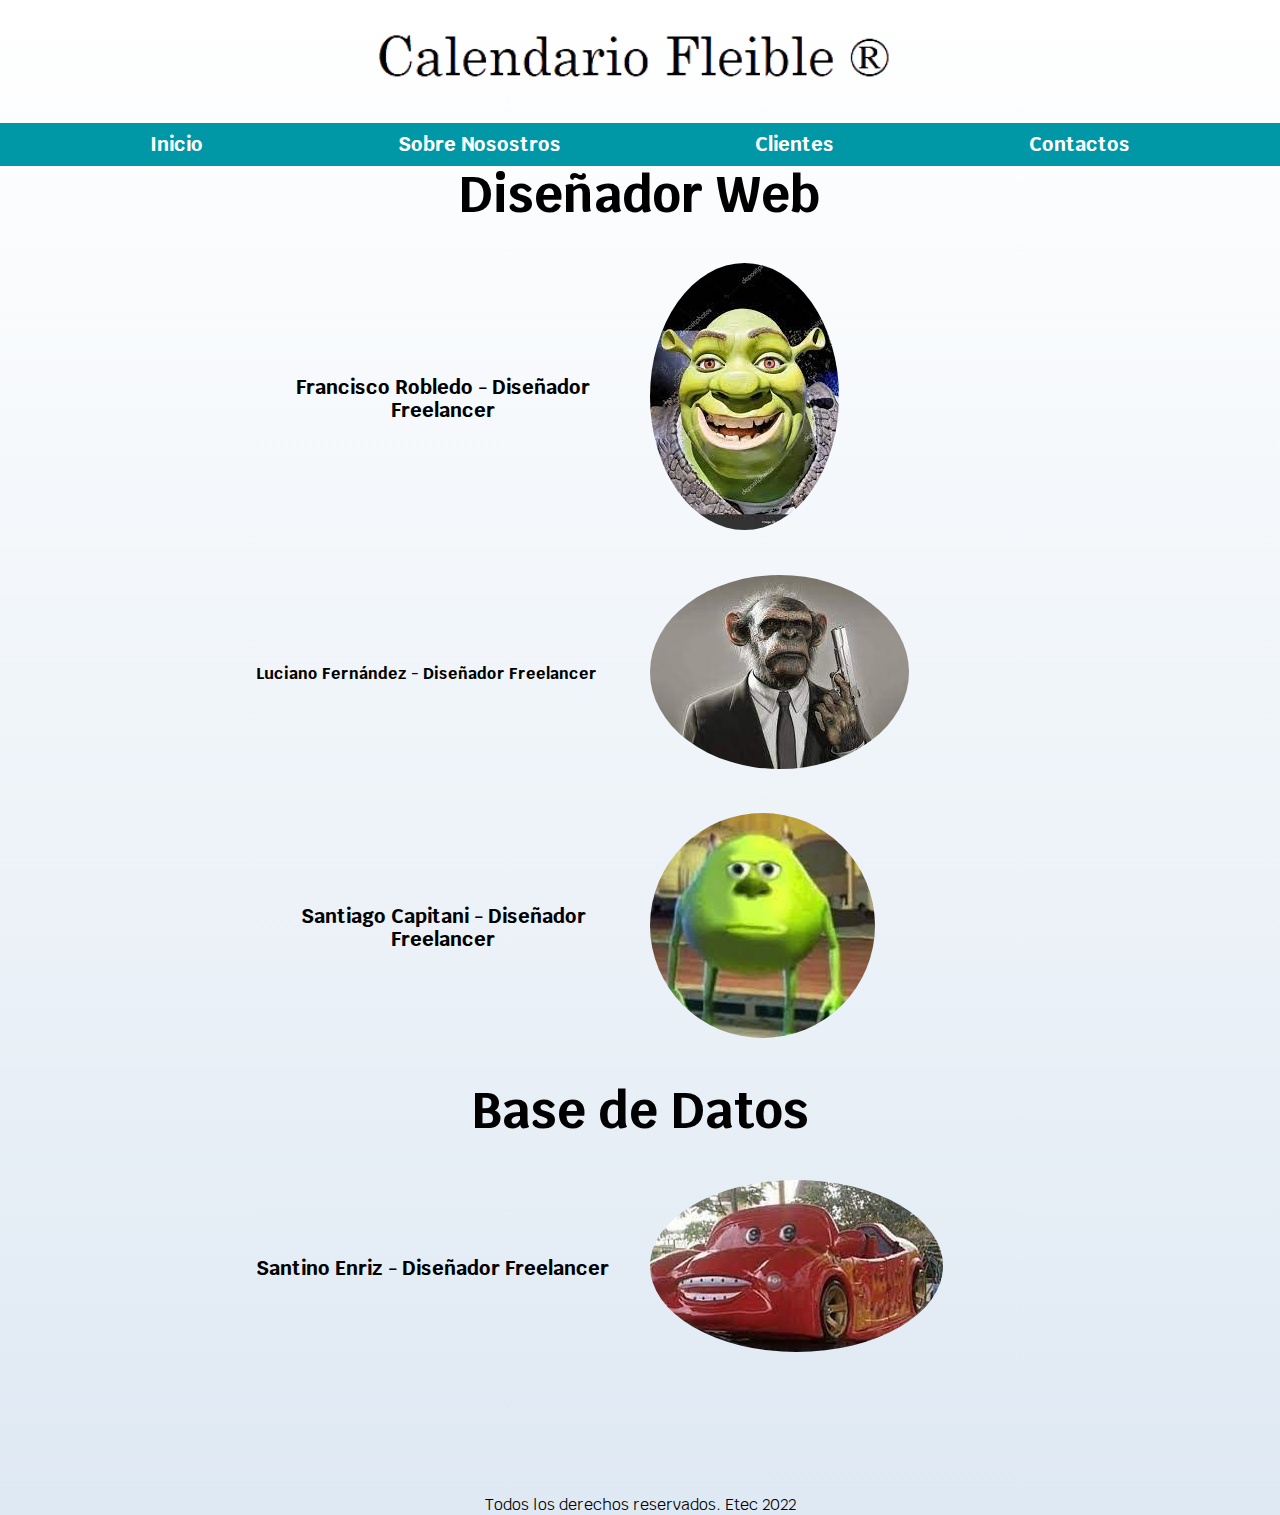
==== calendario/contactos.html @ fd80bb10 "sadada" ====
<!DOCTYPE html>
<html lang="en">
<head>
    <title>Contactos</title>
    <link rel="stylesheet" href="normalize.css">
    <link rel="preconnect" href="https://fonts.googleapis.com">
    <link rel="preconnect" href="https://fonts.gstatic.com" crossorigin>
    <link href="https://fonts.googleapis.com/css2?family=Krub:wght@400;700&display=swap" rel="stylesheet">
    <link rel="stylesheet" href="app.css">
    <link rel="preconnect" href="https://fonts.googleapis.com">
    <link rel="preconnect" href="https://fonts.gstatic.com" crossorigin>
    <link href="https://fonts.googleapis.com/css2?family=Merriweather:wght@300&display=swap" rel="stylesheet">
    <meta charset="UTF-8">
    <meta http-equiv="X-UA-Compatible" content="IE=edge">
    <meta name="viewport" content="width=device-width, initial-scale=1.0">
</head>
<body>
    <main>
    <header>
        <a href="index.html">
            <img class="titulo" src="./calendarioflexible-removebg-preview (1).png" alt="header">
        </a>
    </header>
    
    <div class="nav-bg">
        <nav class="navegacion-principal contenedor">
            <a href="index.html">Inicio</a>
            <a href="nosotros.html">Sobre Nosostros</a>
            <a href="clientes.html">Clientes</a>
            <a href="contactos.html">Contactos</a>
        </nav>
    </div>

    <div class="contactos">
        <h2 class="diseñadorweb" >Diseñador Web</h2>
        <div class="contactos__flex">
            <h3 class="contactos__fran" >Francisco Robledo - Diseñador Freelancer</h1>
        </div>
        <a class="contactos__fran__imagen" href="https://twitter.com/willyrexyt/status/1462749651082354688?lang=es">
            <img class="contactos__perfil" src="./shreck.jpg" alt="Fran">
        </a>

        <div class="contactos__flex">
            <h3 class="contacto__lucho" >Luciano Fernández - Diseñador Freelancer</h3>
        </div>
        <a class="contacto__lucho__imagen" href="https://www.youtube.com/watch?v=OFLMdv1rXrs">
            <img class="contactos__perfil" src="./luchoxxx.jpg" alt="lucho">
        </a>


        <div class="contactos__flex">
            <h3 class="contactos__capi" >Santiago Capitani - Diseñador Freelancer</h3>
        </div>
        <a class="contactos__capi__imagen" href="https://www.wish.com/es/product/peluca-de-cabello-natural-pelucas-peruca-perruque-largo-flequillo-de-pelo-de-las-mujeres-pelucas-sintticas-pelucas-para-las-mujeres-negras-pelucas-sinteticas-58635bd0c754e64d5d124f0c?hide_login_modal=true&share=web">
            <img class="contactos__perfil" src="./capi.jpg" alt="capi">
        </a>

        <h2 class="basededatos" >Base de Datos</h2>
        
        <div class="contactos__flex">
            <h3 class="contactos__enriz" >Santino Enriz - Diseñador Freelancer</h3>
        </div>
        <a class="contactos__enriz__imagen" href="https://listado.mercadolibre.com.ar/disfraz-rayo-mcqueen">
            <img class="contactos__perfil" src="./enri.jpg" alt="enriz">
        </a>

    </div>
    </main>

    <footer class="footer">
        <p>Todos los derechos reservados. Etec 2022</p>
    </footer>

</body>
</html>
---- calendario/app.css ----
*{
    margin: 0;
    padding: 0;
}

/*Paleta de Colores */
:root{
    --blanco: #ffffff;
    --oscuro: #212121;
    --primario: #ffc107;
    --secundario: #0097a7;
    --gris: #757575;
    --grisClaro: #dfe9f3;
}

html{
    font-size: 62.5%;
    box-sizing: border-box;
    scroll-snap-type: y mandatory;
}

/* Scroll Snap*/
.servicios, .navegacion-principal, .formulario, .footer{
    scroll-snap-align: center;
    scroll-snap-type: always;
}


*, *:before, *:after{
    box-sizing: inherit;
}

body {
    font-size: 16px;
    font-family: 'Krub', sans-serif;
    background-image: linear-gradient(to top, var(--grisClaro) 0%, var(--blanco) 100% );
}

h2 {
    text-align: center;
    font-weight: bold;
}
h3 {
    text-align: center;
    font-size: medium;
}

.titulo {
    display: block;
    margin-left: auto;
    margin-right: auto;
    width: 50%;
}

.sombra {
    -webkit-box-shadow: 0px 5px 15px 0px rgba(0,0,0,0.51);
    -moz-box-shadow: 0px 5px 15px 0px rgba(0,0,0,0.51);
    box-shadow: 0px 5px 15px 0px rgba(0,0,0,0.51);
    background-color: var(--blanco);
    border-radius: 1rem;
    column-gap: 1rem;
}

.contenedor{
    max-width: 100rem;
    /*margin-top: 0;
    margin-right: auto;
    margin-bottom: 0;
    margin-left: auto;*/
    margin: 0 auto 0 auto;
}

.boton{
    background-color: var(--secundario);
    color: var(--blanco);
    text-decoration: none; /**Elimina el subrrallado del link**/
    padding: 1rem 3rem;
    margin-top: 1rem;
    font-size: 2rem; /**Tamaño de la letra **/
    text-transform: uppercase; /**Transforma el texto en mayusculas**/
    font-weight: bold;  /**Ancho de la letra**/
    border-radius: .5rem; /**Para que el borde sea redondeado**/
    border: none;/*le quita el borde ´rederterminado*/
}

.boton :hover{
    cursor: pointer;
}

/**Agranda el boton "contactar"**/
@media (max-width: 760px) {
    .boton{
        width: 90%;
        text-align: center;
    }
}

.nav-bg{
    background-color: var(--secundario);
}

.navegacion-principal{
    display: flex;
    flex-direction: row;
    justify-content: space-between;
}

@media (max-width: 500px) {
    .navegacion-principal{
        flex-direction: column;
        align-items: center;
    }
}

.navegacion-principal a{
    color: var(--blanco);
    text-decoration: none;
    font-size: 2rem;
    font-weight: bold;
    padding: 1rem;
}

.navegacion-principal a:hover{
    background-color: var(--primario);
    color: var(--oscuro);
}

.hero {
    background-image: url(https://images.pexels.com/photos/3183165/pexels-photo-3183165.jpeg?auto=compress&cs=tinysrgb&dpr=1&w=500);
    background-repeat: no-repeat;
    background-size: cover;
    height: 45rem;
    position: relative;
    margin-bottom: 2rem;
}

.contenido-hero {
    position: absolute;
    background-color: rgb( 0 0 0 / 45%);
    width: 100%;
    height: 100%;

    display: flex;
    flex-direction: column;
    align-items: center;
    justify-content: center;
}

.contenido-hero h2,
.contenido-hero p{
    color: var(--blanco);
}

.contenido-hero h2{
    margin-bottom: 4rem;
}

.contenido-hero span{
    font-size: small;
}

.ubicacion{
    display: flex;
    align-items: flex-end;
}

@media (max-width: 1020px) {
    .sombra{
        width: 97%;
    }
}

/** Servicios **/
@media (min-width: 768px) {
    .servicios {
        display: grid;
        grid-template-columns: repeat(3, 1fr);
        padding: 1rem 2rem;
    }
}

.servicio {
    display: flex;
    flex-direction: column;
    align-items: center;
}

.servicio h3{
    color: var(--secundario);
    padding-bottom: 2rem;
    padding-top: 2rem;
}

.servicio p{
    line-height: 2; /** Interlineado **/
    text-align: center;
    padding-top: 2rem;
}

.servicio .icono{
    height: 15rem;
    width: 15rem;
    background-color: var(--primario);
    border-radius: 50%;
    display: flex;
    justify-content: space-evenly;
    align-items: center;
}

/*Contacto*/
.formulario {
    background-color: var(--gris);
    width: min(60rem, 100%); /*Utiliza el valor mas pequeño*/
    margin: 0 auto;
    padding: 2rem;
    border-radius: 1rem;
    margin-bottom: 2rem;
}

@media (max-width: 600px) {
    .formulario{
        width: 95%;
    }
}

.formulario fieldset{
    border: none
}

.formulario legend{
    text-align: center;
    font-size: 1.8rem;
    color: var(--primario);
    text-transform: uppercase;
    font-weight: 700;
    margin-bottom: 2rem;
}

@media (min-width: 768px) {
    .contenedor-campos{
        display: grid;
        grid-template-columns: repeat(2, 1fr);
        grid-template-rows: auto auto 20rem;
        column-gap: 1rem;
    }

    .campos:nth-child(3), .campos:nth-child(4) {
        grid-column: 1/3;
    }
    
}

.campos {
    margin-bottom: 1rem;

}

.campos label {
    color: var(--blanco);
    font-weight: bold;
    margin-bottom: .5rem;
    display: block;
}

.input-text {
    width: 100%;
    border: none;
    padding: 1.5rem;
    border-radius: .5rem;
}

.campos textarea{
    width: 20rem;
}

.enviar .boton{
    width: 100%;
}

/*Footer*/

.footer {
    padding-top: 2rem;
    text-align: center;
}

.contactos {
    display: grid;
    grid-template-columns: repeat(2, 1fr);
    grid-template-rows: repeat(9, auto);
    margin-left: 20%;
    margin-right: 20%;
    row-gap: 4rem;
    column-gap: 2rem;
}

.diseñadorweb {
    font-size: 5rem;
    grid-column: 1/3;
    grid-row: 1/2;
}

.basededatos {
    font-size: 5rem;
    grid-column: 1/3;
    grid-row: 5/6;
}

.contactos__flex {
    display: flex;
    text-align: center;
    align-items: center;
}

.contactos__perfil {
    width: auto;
    margin: auto auto;
    border-radius: 50%;
}

.contactos__fran {
    font-size: 2rem;
    grid-column: 1/2;
    grid-row: 2/3;
}

.contactos__fran__imagen {
    grid-column: 2/3;
    grid-row: 2/3;
}

.contactos__lucho {
    font-size: 2rem;
    grid-column: 1/2;
    grid-row: 3/4;
}

.contatos__lucho__imagen {
    grid-column: 2/3;
    grid-row: 3/4;
}

.contactos__capi {
    font-size: 2rem;
    grid-column: 1/2;
    grid-row: 4/5;
}

.contactos__capi__imagen {
    grid-column: 2/3;
    grid-row: 4/5;
}

.contactos__enriz {
    font-size: 2rem;
    grid-column: 1/2;
    grid-row: 6/7;
}

.contactos__enriz__imagen {
    grid-column: 2/3;
    grid-row: 6/7;
}
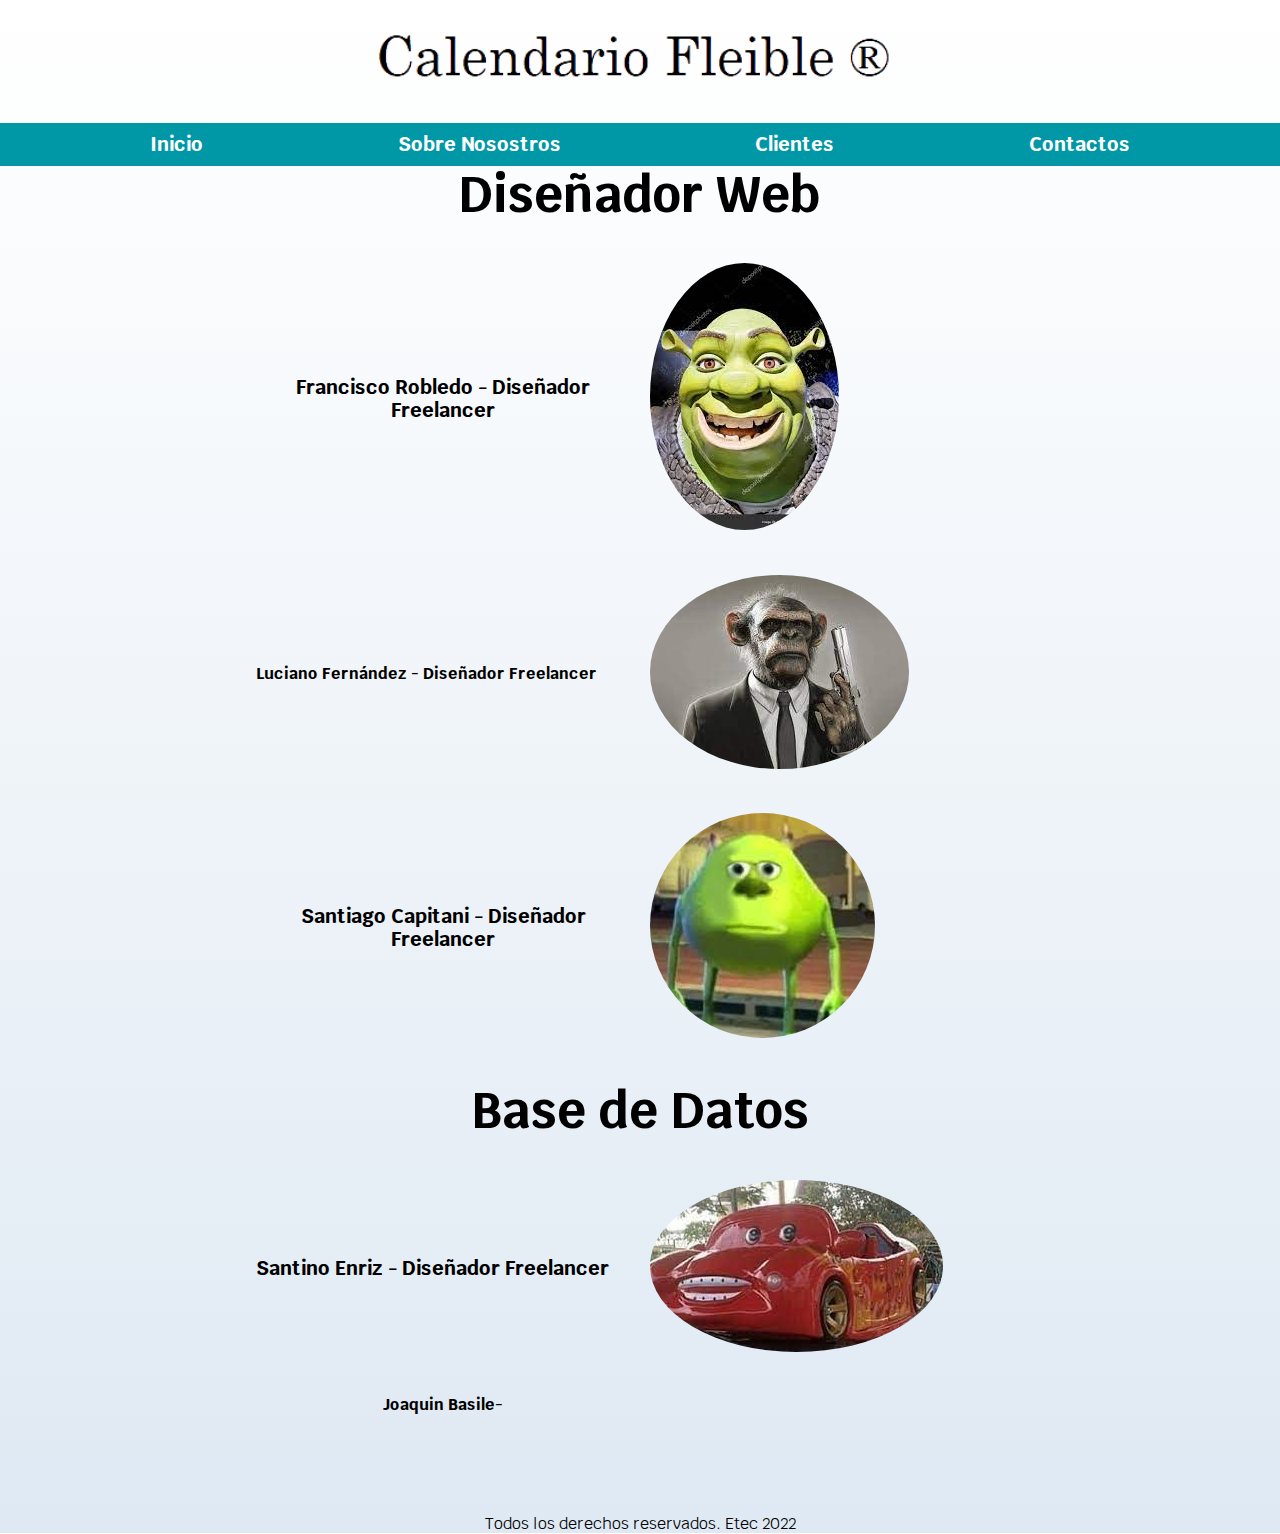
==== commit c682622b: "nose" ====
--- a/calendario/contactos.html
+++ b/calendario/contactos.html
@@ -64,6 +64,10 @@
             <img class="contactos__perfil" src="./enri.jpg" alt="enriz">
         </a>
 
+        <div class="contactos_flex">
+            <h3 class="contactos_basile">Joaquin Basile-</h3>
+        </div>
+
     </div>
     </main>
 
--- a/calendario/app.css
+++ b/calendario/app.css
@@ -61,6 +61,7 @@
     background-color: var(--blanco);
     border-radius: 1rem;
     column-gap: 1rem;
+    padding-bottom: 2rem;
 }
 
 .contenedor{
@@ -272,7 +273,7 @@
 }
 
 .campos textarea{
-    width: 20rem;
+    width: 40rem;
 }
 
 .enviar .boton{
